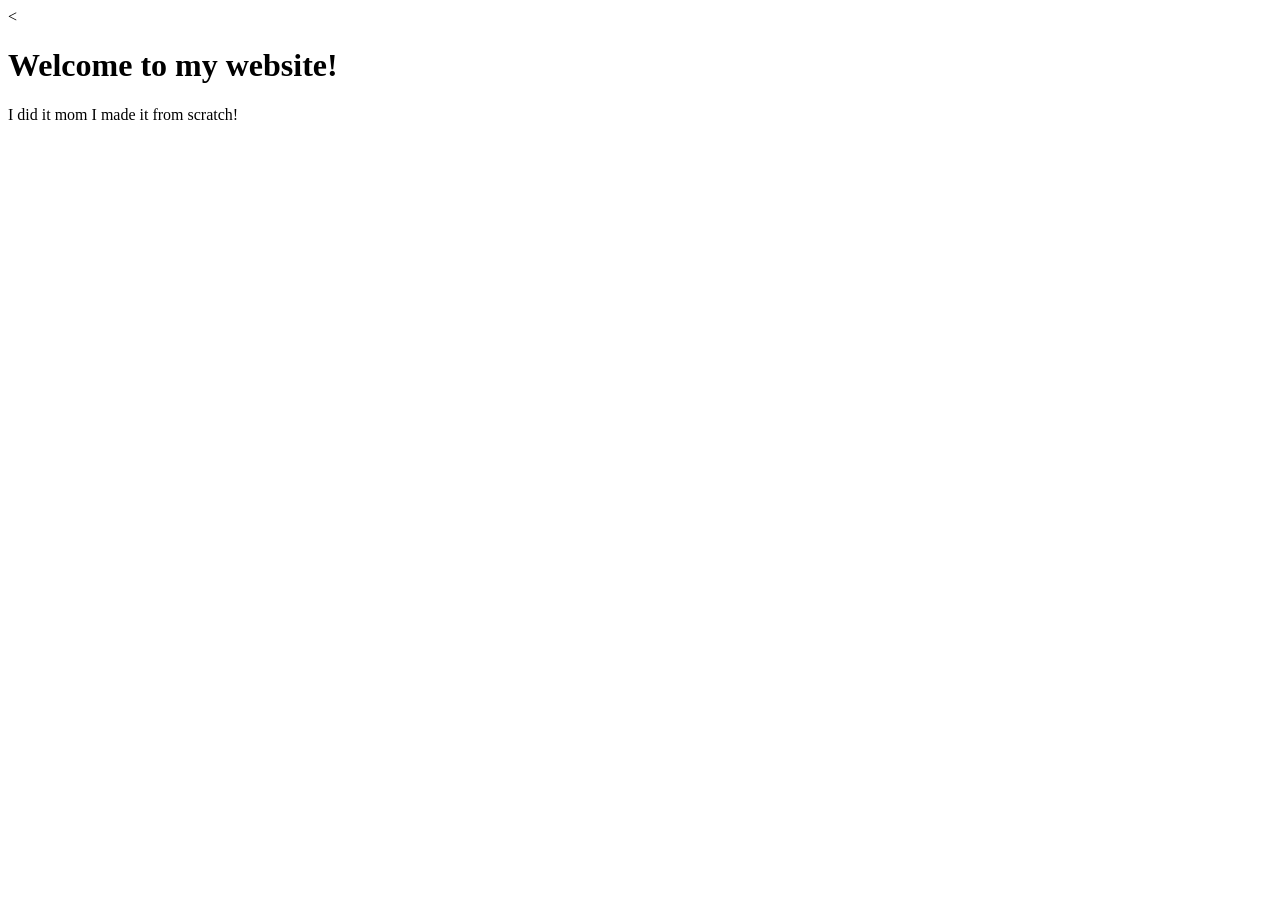
==== index.html @ 9aca3f6b "Created index.html Created index.html and made a basic structure for the webpage." ====
<<!DOCTYPE html>
<html lang="en">
<head>
	<meta charset="utf-8">
	<meta name="viewport" content="width=device-width, initial-scale=1">
	<title>MarcosRod-UXD Website</title>
</head>
<body>
	<h1>Welcome to my website!</h1>
	<p>I did it mom I made it from scratch!</p>

</body>
</html>
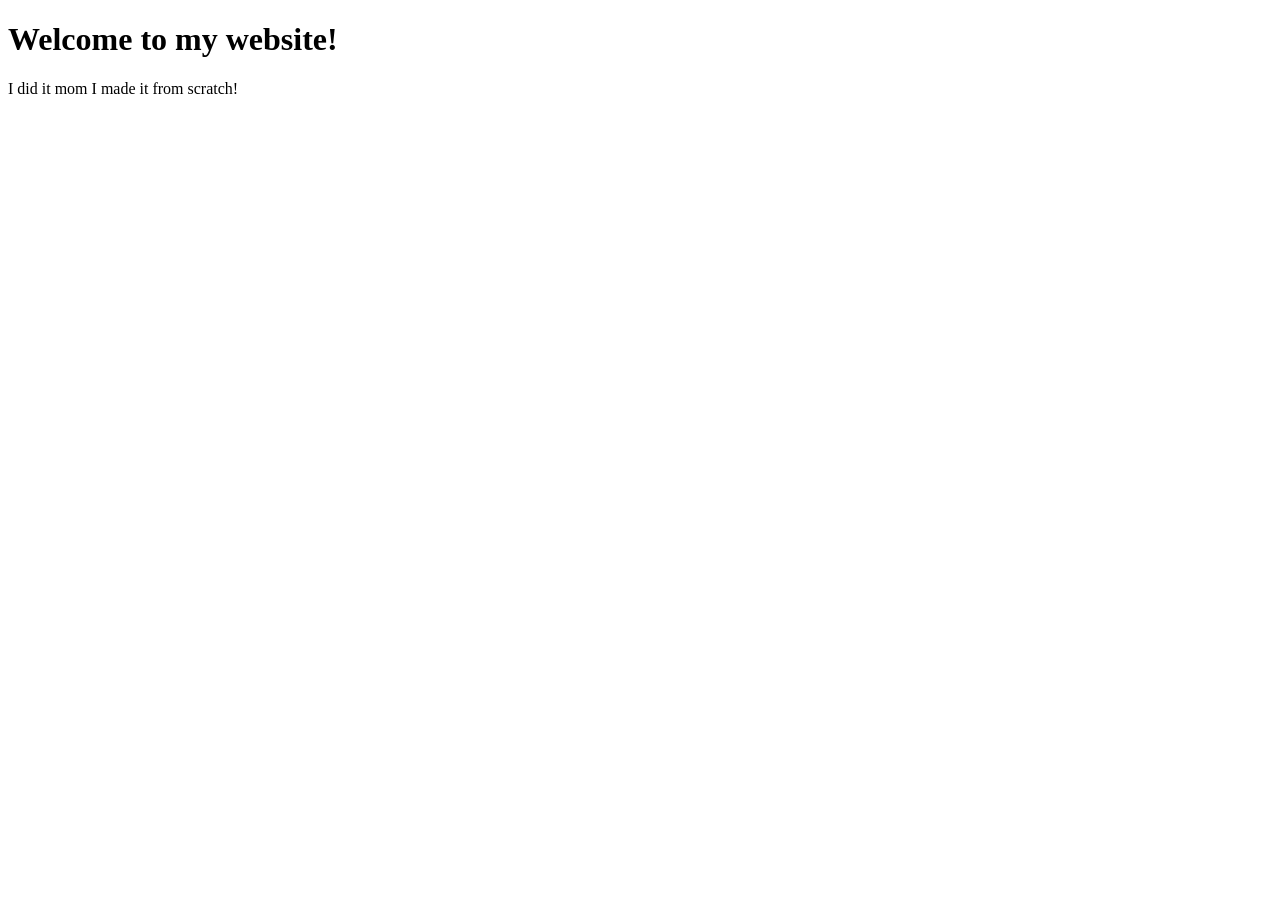
==== commit fcb964d3: "removed an extra chevron" ====
--- a/index.html
+++ b/index.html
@@ -1,4 +1,4 @@
-<<!DOCTYPE html>
+<!DOCTYPE html>
 <html lang="en">
 <head>
 	<meta charset="utf-8">
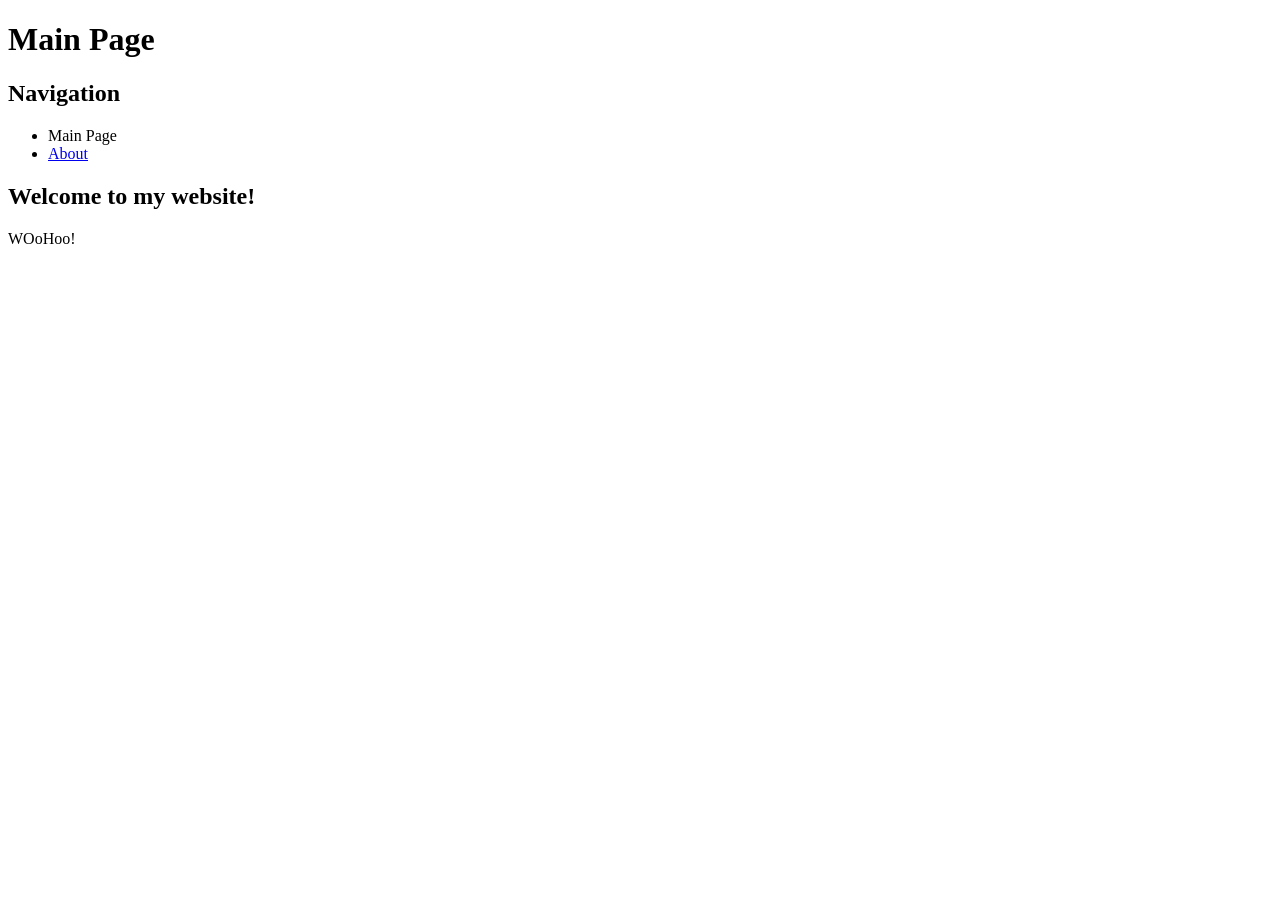
==== commit 82262858: "updated html files to fix navigation" ====
--- a/index.html
+++ b/index.html
@@ -1,13 +1,24 @@
 <!DOCTYPE html>
 <html lang="en">
-<head>
-	<meta charset="utf-8">
-	<meta name="viewport" content="width=device-width, initial-scale=1">
-	<title>MarcosRod-UXD Website</title>
-</head>
-<body>
-	<h1>Welcome to my website!</h1>
-	<p>I did it mom I made it from scratch!</p>
-
-</body>
+	<head>
+		<meta charset="utf-8">
+		<meta name="viewport" content="width=device-width, initial-scale=1">
+		<title>MarcosRod-UXD Main Page</title>
+	</head>
+	<body>
+		<header>
+			<h1>Main Page</h1>
+			<nav>
+				<h2>Navigation</h2>
+				<ul>
+					<li>Main Page</li>
+					<li><a href="pages/about.html">About</a></li>
+				</ul>
+			</nav>
+		</header>
+		<main>
+			<h2>Welcome to my website!</h2>
+			<p>WOoHoo!</p>
+		</main>
+	</body>
 </html>
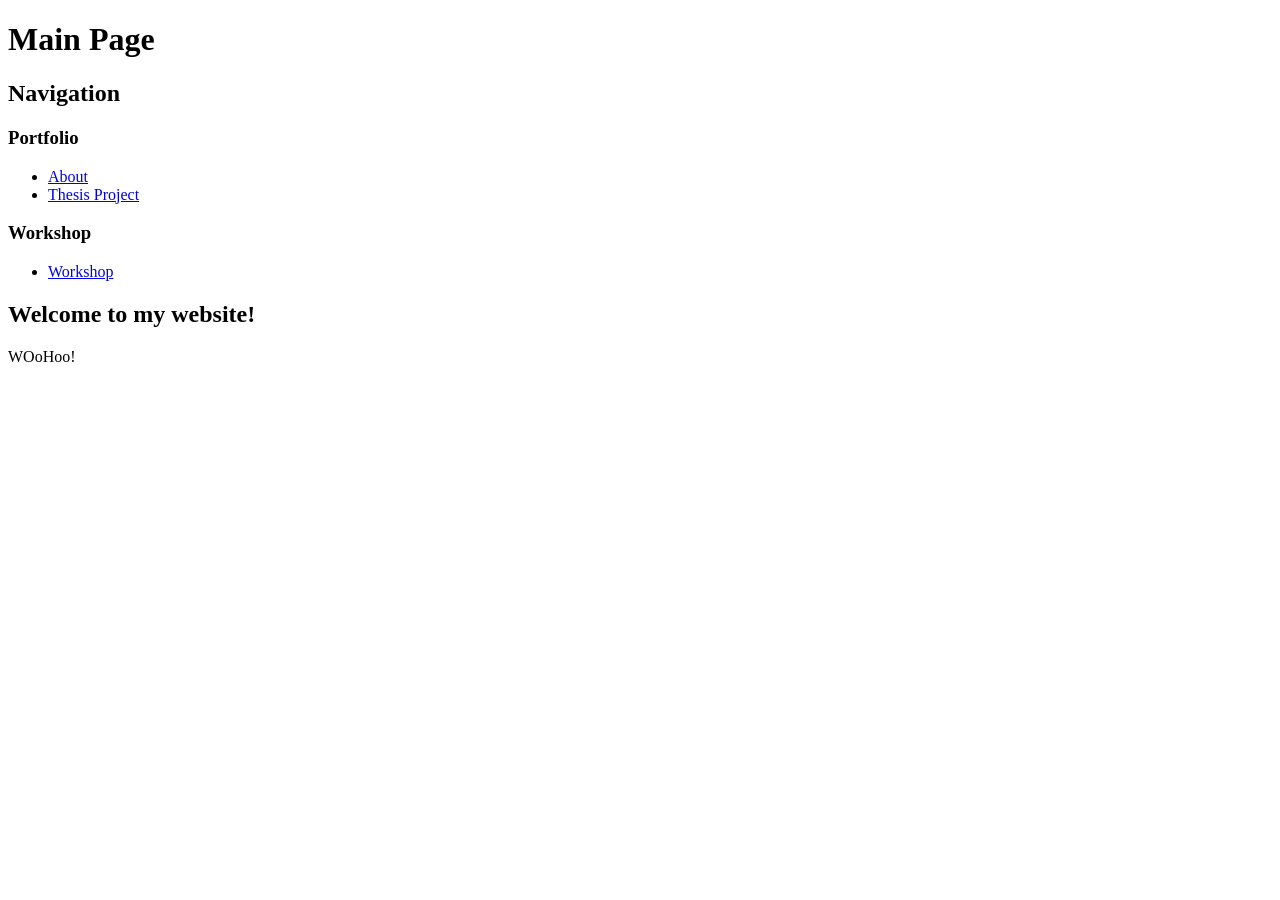
==== commit 0c0e336d: "reorganized website, added portfolio section" ====
--- a/index.html
+++ b/index.html
@@ -10,9 +10,14 @@
 			<h1>Main Page</h1>
 			<nav>
 				<h2>Navigation</h2>
+				<h3>Portfolio</h3>
 				<ul>
-					<li>Main Page</li>
 					<li><a href="pages/about.html">About</a></li>
+					<li><a href="pages/portfolio/thesis.html">Thesis Project</a></li>
+				</ul>
+				<h3>Workshop</h3>
+				<ul>
+					<li><a href="pages/workshop/workshop.html">Workshop</a></li>
 				</ul>
 			</nav>
 		</header>
